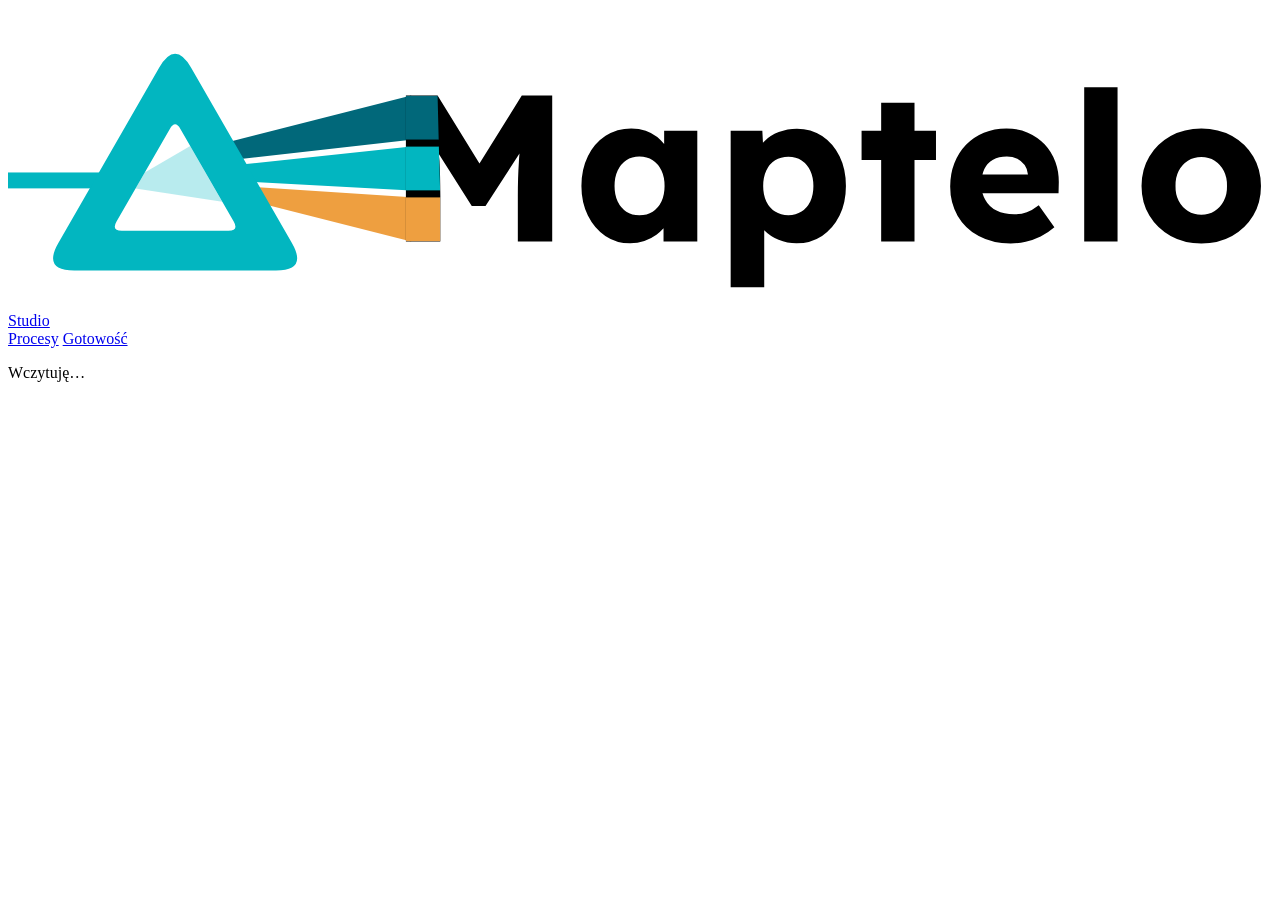
==== src/maptelo/studio/static/index.html @ 34d947db "Maptelo Lite 0.1.0: nagranie procesu i jego mapa Otwarta część Maptelo: nagrywa proces zrobiony w pr" ====
<!doctype html>
<html lang="pl" translate="no">
<head>
  <meta charset="utf-8">
  <meta name="google" content="notranslate">
  <meta name="viewport" content="width=device-width, initial-scale=1">
  <title>Maptelo Studio</title>
  <link rel="icon" href="/static/favicon.svg" type="image/svg+xml">
  <link rel="stylesheet" href="/static/app.css">
</head>
<body>
  <div class="shell">
    <aside class="side">
      <a class="mark" href="#/" aria-label="Maptelo Studio: procesy">
        <svg xmlns="http://www.w3.org/2000/svg" viewBox="0 0 953 226" aria-hidden="true" focusable="false"><defs><clipPath id="logo-p"><path d="M114.04 44.81 Q126 24 137.96 44.81 L214.04 177.19 Q226 198 202.00 198.00 L50.00 198.00 Q26 198 37.96 177.19 Z"/></clipPath><clipPath id="logo-s"><path d="M300 176 L300 66 L323.89 66 L324.99 110.16 L325.93 141.74 L325.93 176 Z"/></clipPath></defs><rect x="0" y="124" width="71.08" height="12" fill="#02b6c0"/><path d="M166.25 101 L304 66.00 L304 99.33 L173.72 114 Z" fill="#01687a"/><path d="M176.02 118 L304 104.33 L304 137.67 L183.49 131 Z" fill="#02b6c0"/><path d="M185.79 135 L304 142.67 L304 176.00 L193.26 148 Z" fill="#ee9f40"/><path d="M114.04 44.81 Q126 24 137.96 44.81 L214.04 177.19 Q226 198 202.00 198.00 L50.00 198.00 Q26 198 37.96 177.19 Z M122.01 91.15 Q126 84.21 129.99 91.15 L170.17 161.06 Q174.16 168 166.16 168.00 L85.84 168.00 Q77.84 168 81.83 161.06 Z" fill="#02b6c0" fill-rule="evenodd"/><path d="M103.1 124 L137.4 104 L161.5 146 L96.2 136 Z" fill="#02b6c0" opacity="0.28"/><path d="M325.93 176L300 176L300 66L323.89 66L355.47 117.23L387.37 66L410.31 66L410.31 176L384.39 176L384.39 141.74Q384.39 127.60 385.17 116.29Q385.33 112.99 385.64 109.69L360.03 149.29L349.66 149.29L324.83 110.16Q324.99 112.83 325.30 115.34Q325.93 126.50 325.93 141.74" class="ink"/><path d="M469.10 177.41Q458.57 177.41 450.32 171.84Q442.07 166.26 437.20 156.44Q432.33 146.61 432.33 134.20Q432.33 121.47 437.20 111.73Q442.07 101.99 450.56 96.41Q459.04 90.83 469.89 90.83Q475.86 90.83 480.81 92.56Q485.76 94.29 489.53 97.27Q492.51 99.79 494.71 102.61L494.71 92.56L519.70 92.56L519.70 176L494.24 176L494.24 166.10Q491.89 168.77 488.90 170.97Q484.81 173.96 479.79 175.69Q474.76 177.41 469.10 177.41M476.01 156.20Q481.83 156.20 486.07 153.53Q490.31 150.86 492.67 145.91Q495.03 140.96 495.03 134.20Q495.03 127.44 492.67 122.49Q490.31 117.54 486.07 114.79Q481.83 112.04 476.01 112.04Q470.36 112.04 466.19 114.79Q462.03 117.54 459.67 122.49Q457.31 127.44 457.31 134.20Q457.31 140.96 459.67 145.91Q462.03 150.86 466.19 153.53Q470.36 156.20 476.01 156.20" class="ink"/><path d="M570.16 210.57L544.86 210.57L544.86 92.56L568.74 92.56L569.21 101.67Q569.69 101.04 570.31 100.41Q574.56 96.17 581.08 93.58Q587.60 90.99 594.83 90.99Q605.51 90.99 613.84 96.56Q622.17 102.14 626.96 111.81Q631.76 121.47 631.76 134.20Q631.76 146.77 626.96 156.51Q622.17 166.26 613.76 171.84Q605.36 177.41 594.51 177.41Q587.44 177.41 581 174.74Q574.56 172.07 570.16 167.51L570.16 210.57M588.39 156.20Q594.04 156.20 598.29 153.45Q602.53 150.70 604.89 145.83Q607.24 140.96 607.24 134.20Q607.24 127.60 604.89 122.65Q602.53 117.70 598.36 114.95Q594.20 112.20 588.39 112.20Q582.57 112.20 578.33 114.87Q574.09 117.54 571.73 122.57Q569.37 127.60 569.37 134.20Q569.37 140.96 571.73 145.83Q574.09 150.70 578.33 153.45Q582.57 156.20 588.39 156.20" class="ink"/><path d="M683.47 176L658.33 176L658.33 114.56L643.56 114.56L643.56 92.56L658.33 92.56L658.33 71.50L683.47 71.50L683.47 92.56L699.66 92.56L699.66 114.56L683.47 114.56" class="ink"/><path d="M755.93 177.57Q742.10 177.57 731.89 171.99Q721.67 166.41 716.01 156.75Q710.36 147.09 710.36 134.67Q710.36 125.09 713.50 117.07Q716.64 109.06 722.30 103.16Q727.96 97.27 735.74 94.05Q743.51 90.83 752.79 90.83Q761.59 90.83 768.89 93.97Q776.20 97.11 781.54 102.77Q786.89 108.43 789.71 116.13Q792.54 123.83 792.23 132.94L792.07 139.70L734.71 139.70Q735.50 142.37 736.91 144.73Q739.74 149.91 745.32 152.74Q750.90 155.57 758.60 155.57Q763.94 155.57 768.11 154Q772.27 152.43 777.14 148.66L788.93 165.31Q784.06 169.56 778.56 172.23Q773.06 174.90 767.32 176.24Q761.59 177.57 755.93 177.57M734.71 125.56L768.97 125.56L768.97 125.40Q768.66 121.47 766.54 118.41Q764.41 115.34 760.96 113.61Q757.50 111.89 753.10 111.89Q746.97 111.89 742.65 114.32Q738.33 116.76 736.13 121.31Q735.19 123.36 734.71 125.56" class="ink"/><path d="M836.56 176L811.41 176L811.41 59.71L836.56 59.71" class="ink"/><path d="M899.74 177.57Q886.70 177.57 876.56 171.91Q866.43 166.26 860.54 156.51Q854.64 146.77 854.64 134.20Q854.64 121.63 860.54 111.89Q866.43 102.14 876.56 96.49Q886.70 90.83 899.74 90.83Q912.79 90.83 922.92 96.49Q933.06 102.14 938.87 111.89Q944.69 121.63 944.69 134.20Q944.69 146.77 938.87 156.51Q933.06 166.26 922.92 171.91Q912.79 177.57 899.74 177.57M899.74 155.89Q905.40 155.89 909.80 153.06Q914.20 150.23 916.71 145.36Q919.23 140.49 919.07 134.20Q919.23 127.91 916.71 122.96Q914.20 118.01 909.80 115.19Q905.40 112.36 899.74 112.36Q894.09 112.36 889.61 115.19Q885.13 118.01 882.61 122.96Q880.10 127.91 880.26 134.20Q880.10 140.49 882.61 145.36Q885.13 150.23 889.61 153.06Q894.09 155.89 899.74 155.89" class="ink"/><g clip-path="url(#logo-s)"><rect x="299" y="66" width="27.930000000000007" height="33.33" fill="#01687a"/><rect x="299" y="104.33" width="27.930000000000007" height="33.34" fill="#02b6c0"/><rect x="299" y="142.67" width="27.930000000000007" height="33.33" fill="#ee9f40"/><rect x="299" y="99.33" width="27.930000000000007" height="5.00" class="gap"/><rect x="299" y="137.67" width="27.930000000000007" height="5.00" class="gap"/></g></svg>
        <span class="edition">Studio</span>
      </a>
      <nav aria-label="Główne">
        <a href="#/" data-nav="processes">Procesy</a>
        <a href="#/ready" data-nav="ready">Gotowość</a>
      </nav>
      <div class="side-foot">
        <div class="where" id="workspace" title="Folder roboczy"></div>
        <div class="version" id="version"></div>
      </div>
    </aside>
    <div class="main">
      <div class="banner" id="banner" hidden></div>
      <main id="view" tabindex="-1"><p class="muted">Wczytuję…</p></main>
    </div>
  </div>
  <dialog id="lightbox" aria-label="Zrzut ekranu">
    <form method="dialog"><button class="close" aria-label="Zamknij">×</button></form>
    <img alt="">
    <p class="caption"></p>
  </dialog>
  <script src="/static/app.js"></script>
</body>
</html>
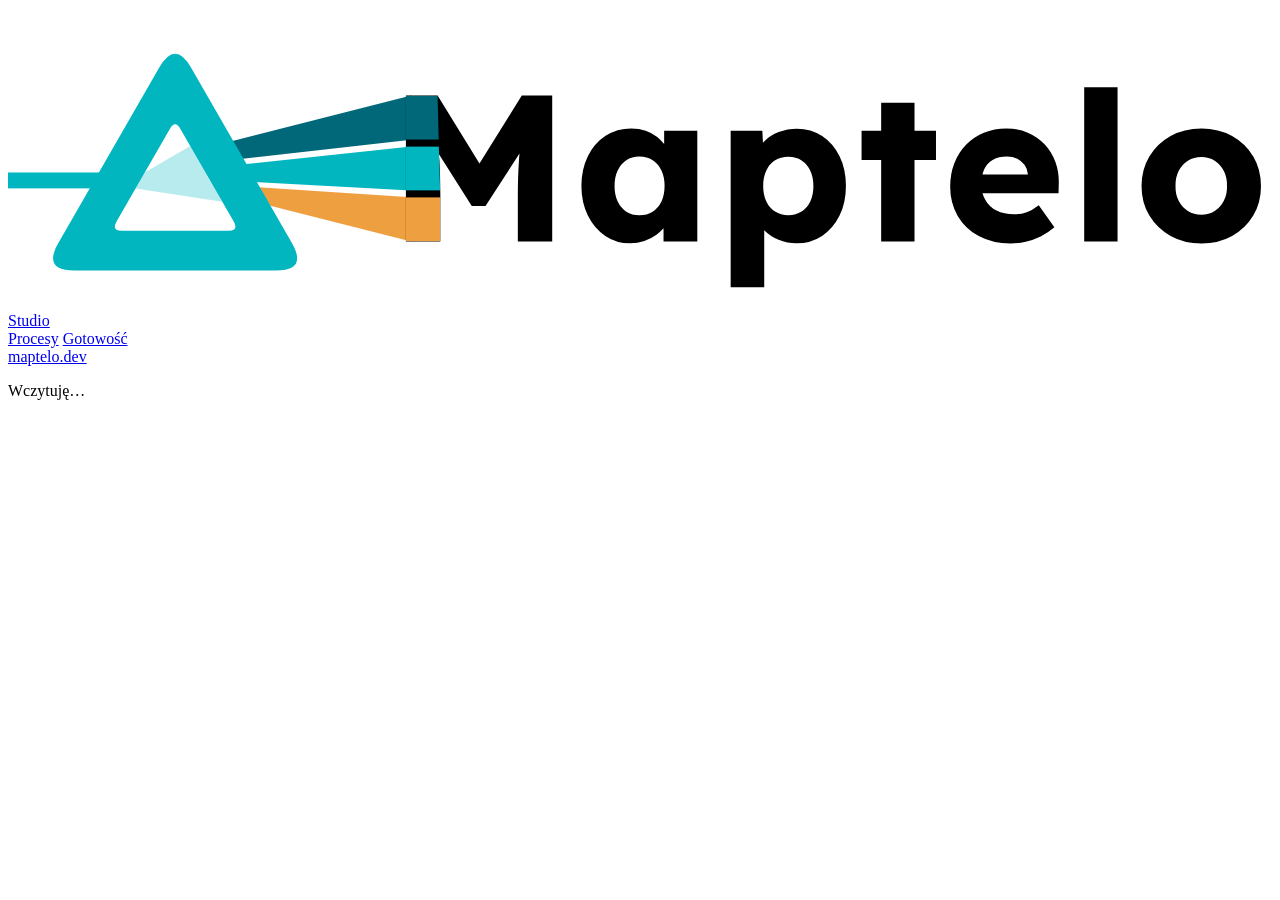
==== commit 0b548dd7: "English, a beautiful installer that asks where (the Desktop), nothing in Windows - The window in Eng" ====
--- a/src/maptelo/studio/static/index.html
+++ b/src/maptelo/studio/static/index.html
@@ -19,6 +19,13 @@
         <a href="#/" data-nav="processes">Procesy</a>
         <a href="#/ready" data-nav="ready">Gotowość</a>
       </nav>
+      <div class="side-tools">
+        <div class="segmented langs" id="langs" role="group" aria-label="Język" hidden>
+          <button type="button" data-lang="pl" lang="pl" aria-pressed="true">PL</button>
+          <button type="button" data-lang="en" lang="en" aria-pressed="false">EN</button>
+        </div>
+        <a class="site" href="https://maptelo.dev" target="_blank" rel="noopener">maptelo.dev</a>
+      </div>
       <div class="side-foot">
         <div class="where" id="workspace" title="Folder roboczy"></div>
         <div class="version" id="version"></div>
